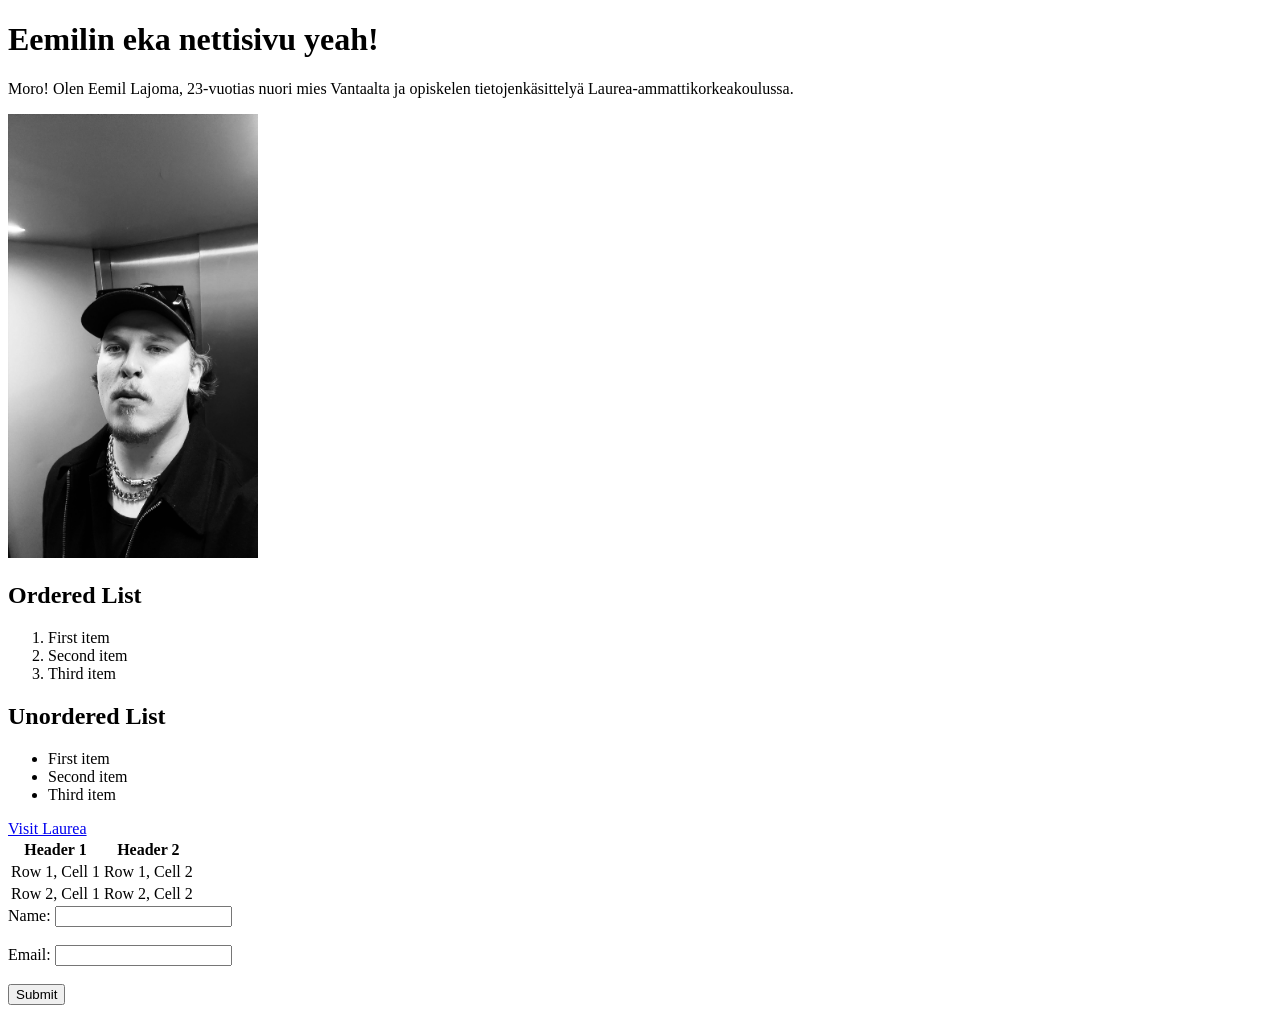
==== WS01-HTML/index.html @ 12609fa5 "Add initial HTML structure and CSS file for Eemil's first webpage - Created index.html with basic HT" ====
<!DOCTYPE html>
    <html lang="en">

    <head>
        <meta charset="UTF-8">
        <meta name="viewport" content="width=device-width, initial-scale=1.0"> 
        <title>Eemilin eka HTML-sivu</title>
    </head>

    <body>
        <h1>Eemilin eka nettisivu yeah!</h1>
        <p>Moro! Olen Eemil Lajoma, 23-vuotias nuori mies Vantaalta ja opiskelen tietojenkäsittelyä Laurea-ammattikorkeakoulussa.</p>
        <img src="./images/eemilselfie.jpg" alt="Kuva minusta" width="250">

    <h2>Ordered List</h2>
    <ol>
        <li>First item</li>
        <li>Second item</li>
        <li>Third item</li>
    </ol>
    
    <h2>Unordered List</h2>
    <ul>
        <li>First item</li>
        <li>Second item</li>
        <li>Third item</li>
    </ul>

    <a href="https://www.laurea.fi">Visit Laurea</a>

    <table>
    <tr>
        <th>Header 1</th>
        <th>Header 2</th>
    </tr>
    <tr>
        <td>Row 1, Cell 1</td>
        <td>Row 1, Cell 2</td>
    </tr>
    <tr>
        <td>Row 2, Cell 1</td>
        <td>Row 2, Cell 2</td>
    </tr>
    </table>

    <form>
    <label for="name">Name:</label>
    <input type="text" id="name" name="name"><br><br>
    <label for="email">Email:</label>
    <input type="email" id="email" name="email"><br><br>
    <input type="submit" value="Submit">
    </form>

    </body>
    </html>
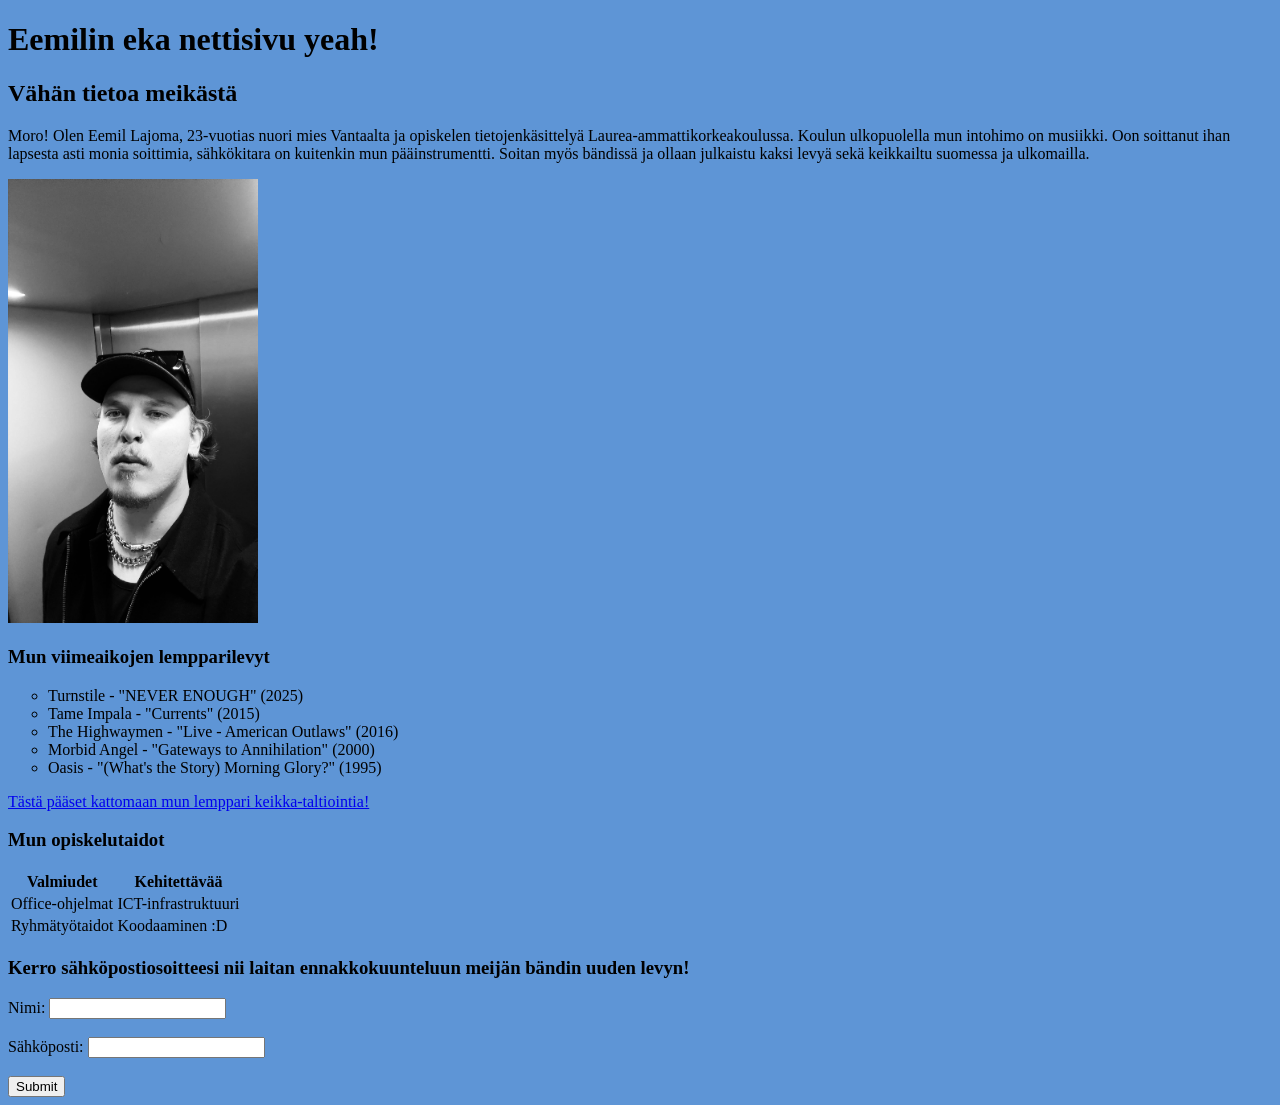
==== commit 3115678e: "Add initial HTML structure and CSS for Eemil's first webpage" ====
--- a/WS01-HTML/index.html
+++ b/WS01-HTML/index.html
@@ -3,50 +3,56 @@
 
     <head>
         <meta charset="UTF-8">
+        <meta http-equiv="X-UA-Compatible" content="IE=edge">
         <meta name="viewport" content="width=device-width, initial-scale=1.0"> 
         <title>Eemilin eka HTML-sivu</title>
+        <link rel="stylesheet" href="main.css">
     </head>
 
-    <body>
+    <body class="light-theme">
         <h1>Eemilin eka nettisivu yeah!</h1>
-        <p>Moro! Olen Eemil Lajoma, 23-vuotias nuori mies Vantaalta ja opiskelen tietojenkäsittelyä Laurea-ammattikorkeakoulussa.</p>
+        <h2>Vähän tietoa meikästä</h2>
+        <p>
+            Moro! Olen Eemil Lajoma, 23-vuotias nuori mies Vantaalta ja opiskelen tietojenkäsittelyä Laurea-ammattikorkeakoulussa.
+            Koulun ulkopuolella mun intohimo on musiikki.
+            Oon soittanut ihan lapsesta asti monia soittimia, sähkökitara on kuitenkin
+            mun pääinstrumentti. Soitan myös bändissä ja ollaan julkaistu kaksi levyä sekä keikkailtu suomessa ja ulkomailla.
+        </p>
         <img src="./images/eemilselfie.jpg" alt="Kuva minusta" width="250">
-
-    <h2>Ordered List</h2>
-    <ol>
-        <li>First item</li>
-        <li>Second item</li>
-        <li>Third item</li>
-    </ol>
     
-    <h2>Unordered List</h2>
+    <h3>Mun viimeaikojen lempparilevyt</h3>
     <ul>
-        <li>First item</li>
-        <li>Second item</li>
-        <li>Third item</li>
+        <li>Turnstile - "NEVER ENOUGH" (2025)</li>
+        <li>Tame Impala - "Currents" (2015)</li>
+        <li>The Highwaymen - "Live - American Outlaws" (2016)</li>
+        <li>Morbid Angel - "Gateways to Annihilation" (2000)</li>
+        <li>Oasis - "(What's the Story) Morning Glory?" (1995)</li>
     </ul>
 
-    <a href="https://www.laurea.fi">Visit Laurea</a>
+    <a href="https://youtu.be/0B7FUziUECY?si=Wy5p7MTV72Js1N3e">Tästä pääset kattomaan mun lemppari keikka-taltiointia!</a>
 
-    <table>
+    <h3>Mun opiskelutaidot</h3>
+
+    <table>   
     <tr>
-        <th>Header 1</th>
-        <th>Header 2</th>
+        <th>Valmiudet</th>
+        <th>Kehitettävää</th>
     </tr>
     <tr>
-        <td>Row 1, Cell 1</td>
-        <td>Row 1, Cell 2</td>
+        <td>Office-ohjelmat</td>
+        <td>ICT-infrastruktuuri</td>
     </tr>
     <tr>
-        <td>Row 2, Cell 1</td>
-        <td>Row 2, Cell 2</td>
+        <td>Ryhmätyötaidot</td>
+        <td>Koodaaminen :D</td>
     </tr>
     </table>
 
+<h3>Kerro sähköpostiosoitteesi nii laitan ennakkokuunteluun meijän bändin uuden levyn!</h3>
     <form>
-    <label for="name">Name:</label>
+    <label for="name">Nimi:</label>
     <input type="text" id="name" name="name"><br><br>
-    <label for="email">Email:</label>
+    <label for="email">Sähköposti:</label>
     <input type="email" id="email" name="email"><br><br>
     <input type="submit" value="Submit">
     </form>
--- a/WS01-HTML/main.css
+++ b/WS01-HTML/main.css
@@ -0,0 +1,23 @@
+body {
+    font-family: Times New Roman;
+}
+
+ul {
+    font-family: Times New Roman;
+    
+}
+li {
+  list-style: circle;
+}
+
+.list {
+  list-style: square;
+}
+
+#msg {
+  font-family: Times New Roman;
+}
+.light-theme {
+  color: #000000;
+  background: #5E95D6;
+}
